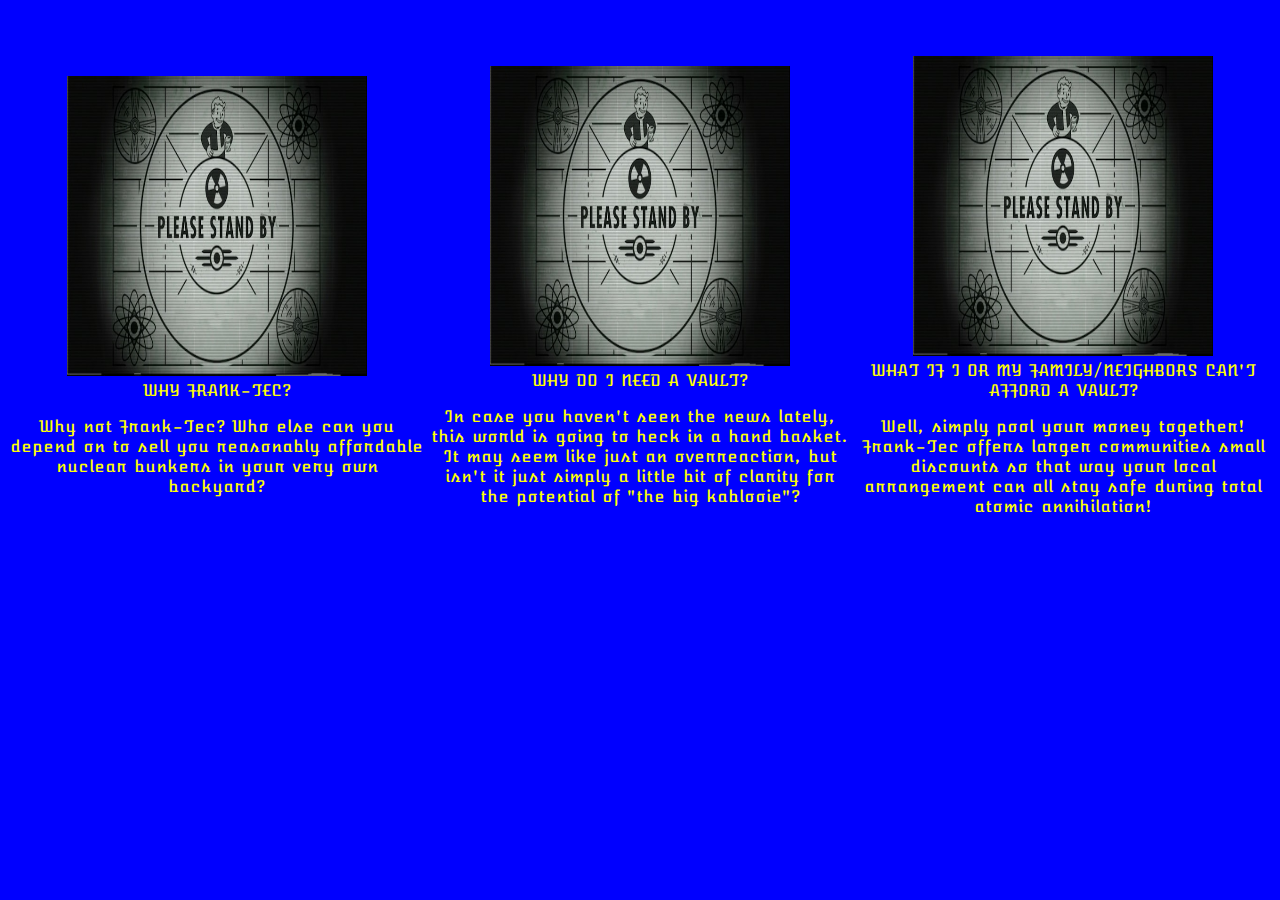
==== about.html @ 9eed3848 "uploaded all current files" ====
<!DOCTYPE html>
<html>
    <head>
        <title>ABOUT FRANK-TEC</title>
        <link href="style.css" rel="stylesheet">
    </head>
    <body>
        <div class="container">
            <div class="row">
                <div class="col">
                    <div class="box">
                        <div class="icon">
                            <img src="photos/psb.jpg">
                        </div>
                        <label class="about">WHY FRANK-TEC?</label>
                        <p class="about">Why not Frank-Tec? Who else can you depend on to sell you reasonably affordable nuclear bunkers in your very own backyard?</p>
                    </div>
                </div>
                <div class="col">
                    <div class="box">
                        <div class="icon">
                            <img src="photos/psb.jpg">
                        </div>
                        <label class="about">WHY DO I NEED A VAULT?</label>
                        <p class="about">In case you haven't seen the news lately, this world is going to heck in a hand basket. It may seem like just an overreaction, but isn't it just simply a little bit of clarity for the potential of "the big kablooie"?</p>
                    </div>
                </div>
                <div class="col">
                    <div class="box">
                        <div class="icon">
                            <img src="photos/psb.jpg">
                        </div>
                        <label class="about">WHAT IF I OR MY FAMILY/NEIGHBORS CAN'T AFFORD A VAULT?</label>
                        <p class="about">Well, simply pool your money together! Frank-Tec offers larger communities small discounts so that way your local arrangement can all stay safe during total atomic annihilation!</p>
                    </div>
                </div>
            </div>
        </div>
    </body>
</html>
---- style.css ----
@font-face
{
    font-family:juke;
    src:url(font/The_Juke_Box-FFP.ttf);
}

@font-face
{
    font-family:atomic;
    src:url(font/AtomicAge-Regular.ttf);
}

p, label, h3, h4, option, input
{
    font-family: atomic;
}

body
{
    background-color: blue;
    color:yellow;
}

/* ########################## INDEX ######################### */
body.index
{
    align-content: center;
}

img.welcome
{
    width:500px;
    height:500px;
}

div.welcome
{ 
    align-items: center;
    padding:4px;
    border:3px;
}

h1
{
    font-family: juke;
    font-size:50px;
}

/* ########################## ABOUT ######################### */
.container
{
    width:100%;
    padding-top:4%;
}

.row
{
    display: flex;
    flex-wrap: wrap;
    flex-direction: row;
    align-content: center;
}

.col
{
    align-content: center;
    width:33.33%;
}

.box
{
    margin:auto;
    display: flex;
    flex-wrap: wrap;
    align-content:center;
}

img
{
    margin:auto;
    width:300px;
    height:300px;
    align-content:center;
}

.icon
{
    margin:auto;
    align-content:center;
}

body
{
    margin:auto;
    align-content: center;
    padding:5px;
    align-items:center; 
}

label.about
{
    text-align: center;
    margin:auto;
}

p.about
{
    text-align: center;
}
/* ########################## SIGN-IN ######################### */
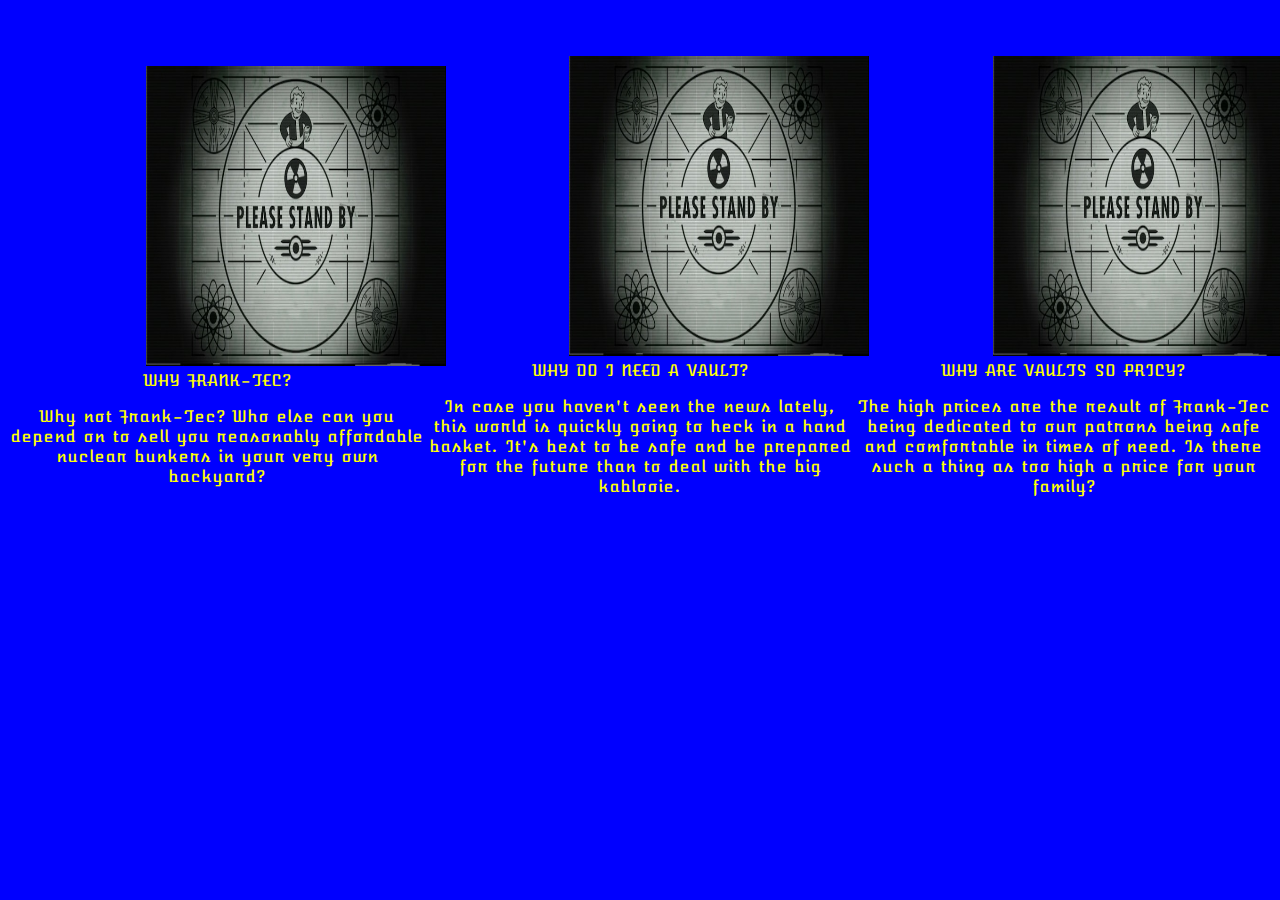
==== commit cca4de29: "Full project added" ====
--- a/about.html
+++ b/about.html
@@ -4,37 +4,31 @@
         <title>ABOUT FRANK-TEC</title>
         <link href="style.css" rel="stylesheet">
     </head>
-    <body>
+    <body>   
         <div class="container">
             <div class="row">
                 <div class="col">
-                    <div class="box">
-                        <div class="icon">
-                            <img src="photos/psb.jpg">
-                        </div>
+                    <div class="icon">
+                        <img src="photos/psb.jpg">
+                    </div>
                         <label class="about">WHY FRANK-TEC?</label>
                         <p class="about">Why not Frank-Tec? Who else can you depend on to sell you reasonably affordable nuclear bunkers in your very own backyard?</p>
-                    </div>
                 </div>
                 <div class="col">
-                    <div class="box">
-                        <div class="icon">
-                            <img src="photos/psb.jpg">
-                        </div>
+                    <div class="icon">
+                        <img src="photos/psb.jpg">
+                    </div>
                         <label class="about">WHY DO I NEED A VAULT?</label>
-                        <p class="about">In case you haven't seen the news lately, this world is going to heck in a hand basket. It may seem like just an overreaction, but isn't it just simply a little bit of clarity for the potential of "the big kablooie"?</p>
-                    </div>
+                        <p class="about">In case you haven't seen the news lately, this world is quickly going to heck in a hand basket. It's best to be safe and be prepared for the future than to deal with the big kablooie.</p>
                 </div>
                 <div class="col">
-                    <div class="box">
-                        <div class="icon">
-                            <img src="photos/psb.jpg">
-                        </div>
-                        <label class="about">WHAT IF I OR MY FAMILY/NEIGHBORS CAN'T AFFORD A VAULT?</label>
-                        <p class="about">Well, simply pool your money together! Frank-Tec offers larger communities small discounts so that way your local arrangement can all stay safe during total atomic annihilation!</p>
+                    <div class="icon">
+                        <img src="photos/psb.jpg">
                     </div>
+                        <label class="about">WHY ARE VAULTS SO PRICY?</label>
+                        <p class="about">The high prices are the result of Frank-Tec being dedicated to our patrons being safe and comfortable in times of need. Is there such a thing as too high a price for your family?</p>
                 </div>
             </div>
-        </div>
+        </div>  
     </body>
 </html>--- a/style.css
+++ b/style.css
@@ -10,7 +10,7 @@
     src:url(font/AtomicAge-Regular.ttf);
 }
 
-p, label, h3, h4, option, input
+p, label, h3, h4, option, input, button, h6, select, radio
 {
     font-family: atomic;
 }
@@ -21,10 +21,55 @@
     color:yellow;
 }
 
+/* ######################### NAV BAR ######################## */
+
+nav
+{
+    width: 100%;
+    margin:0;
+}
+
+nav ul
+{
+    background-color:yellow;
+    overflow:hidden;
+    margin:0;
+    padding:0;
+}
+
+ul.topnav li.left
+{
+    list-style: none;
+    float: left;
+}
+
+ul.topnav li.right
+{
+    list-style: none;
+    float: right;
+}
+
+ul.topnav li a
+{
+    display:block;
+    text-decoration: none;
+    min-height: 16px;
+    text-align: center;
+    padding: 14px;
+    text-transform: uppercase;
+    color: blue;
+}
+
+ul.topnav li a:hover
+{
+    background-color: green
+    color: black;
+}
+
 /* ########################## INDEX ######################### */
 body.index
 {
-    align-content: center;
+    align-items: center;
 }
 
 img.welcome
@@ -33,17 +78,35 @@
     height:500px;
 }
 
-div.welcome
+div.intro
 { 
+    align-content: center;
+    text-align: center;
+    padding:4px;
+    border:3px;
+}
+
+.more .welcome
+{ 
+    display: block;
     align-items: center;
     padding:4px;
     border:3px;
 }
 
+.selection
+{ 
+    display: flex;
+    justify-content: center;
+    align-items: center;
+    padding:10px;
+}
+
 h1
 {
     font-family: juke;
-    font-size:50px;
+    font-size:100px;
+    font-weight: lighter;
 }
 
 /* ########################## ABOUT ######################### */
@@ -70,8 +133,6 @@
 .box
 {
     margin:auto;
-    display: flex;
-    flex-wrap: wrap;
     align-content:center;
 }
 
@@ -86,6 +147,7 @@
 .icon
 {
     margin:auto;
+    width:33.33%;
     align-content:center;
 }
 
@@ -100,6 +162,7 @@
 label.about
 {
     text-align: center;
+    display: block;
     margin:auto;
 }
 
@@ -107,4 +170,11 @@
 {
     text-align: center;
 }
-/* ########################## SIGN-IN ######################### */+
+/* ########################## SIGN-IN ######################### */
+button
+{
+    text-align: center;
+    background-color: yellow;
+    justify-content: space-between;
+}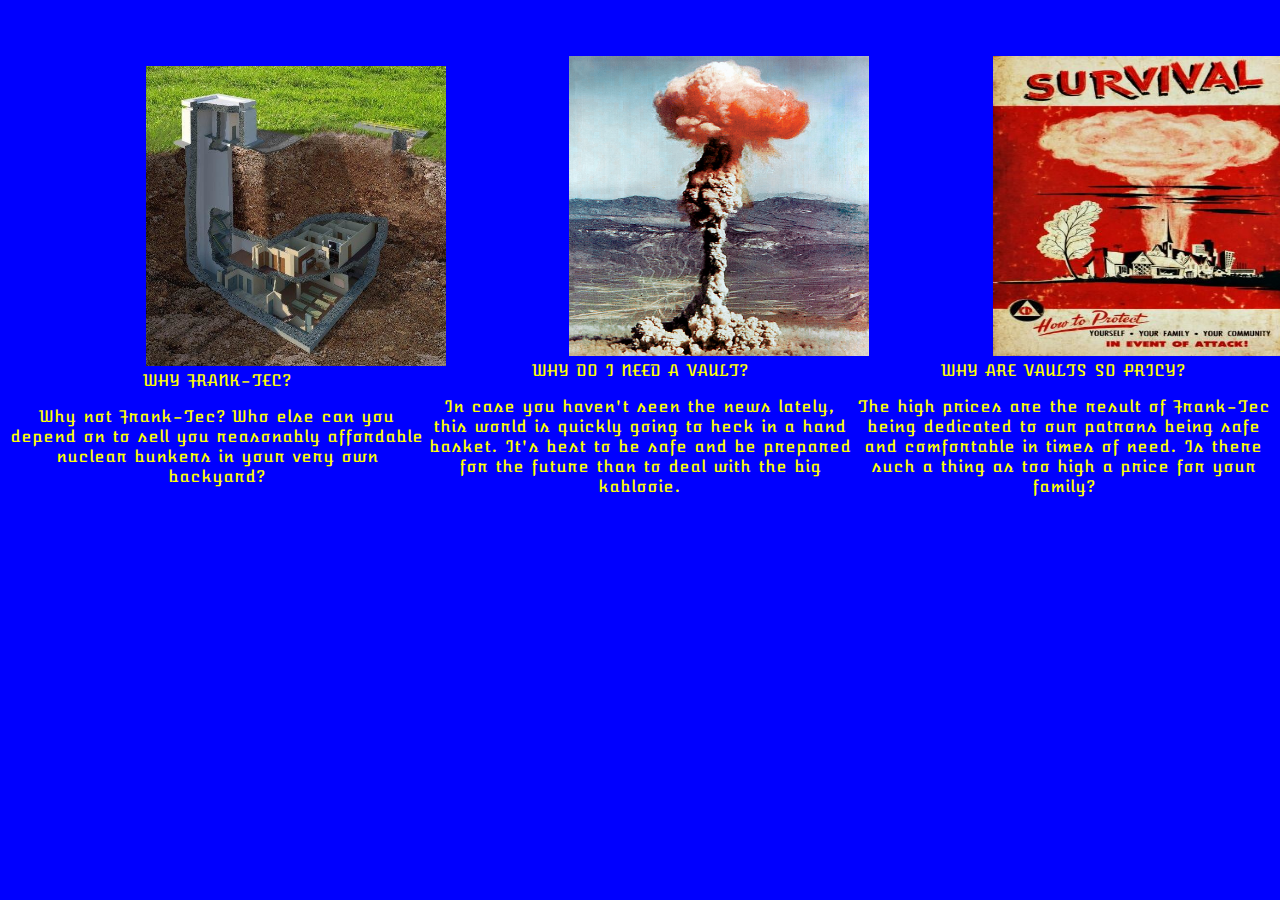
==== commit 8e70a3ae: "finalized project, added pictures" ====
--- a/about.html
+++ b/about.html
@@ -9,21 +9,21 @@
             <div class="row">
                 <div class="col">
                     <div class="icon">
-                        <img src="photos/psb.jpg">
+                        <img src="photos/bunker.jpg">
                     </div>
                         <label class="about">WHY FRANK-TEC?</label>
                         <p class="about">Why not Frank-Tec? Who else can you depend on to sell you reasonably affordable nuclear bunkers in your very own backyard?</p>
                 </div>
                 <div class="col">
                     <div class="icon">
-                        <img src="photos/psb.jpg">
+                        <img src="photos/blast.png">
                     </div>
                         <label class="about">WHY DO I NEED A VAULT?</label>
                         <p class="about">In case you haven't seen the news lately, this world is quickly going to heck in a hand basket. It's best to be safe and be prepared for the future than to deal with the big kablooie.</p>
                 </div>
                 <div class="col">
                     <div class="icon">
-                        <img src="photos/psb.jpg">
+                        <img src="photos/poster.jpg">
                     </div>
                         <label class="about">WHY ARE VAULTS SO PRICY?</label>
                         <p class="about">The high prices are the result of Frank-Tec being dedicated to our patrons being safe and comfortable in times of need. Is there such a thing as too high a price for your family?</p>
